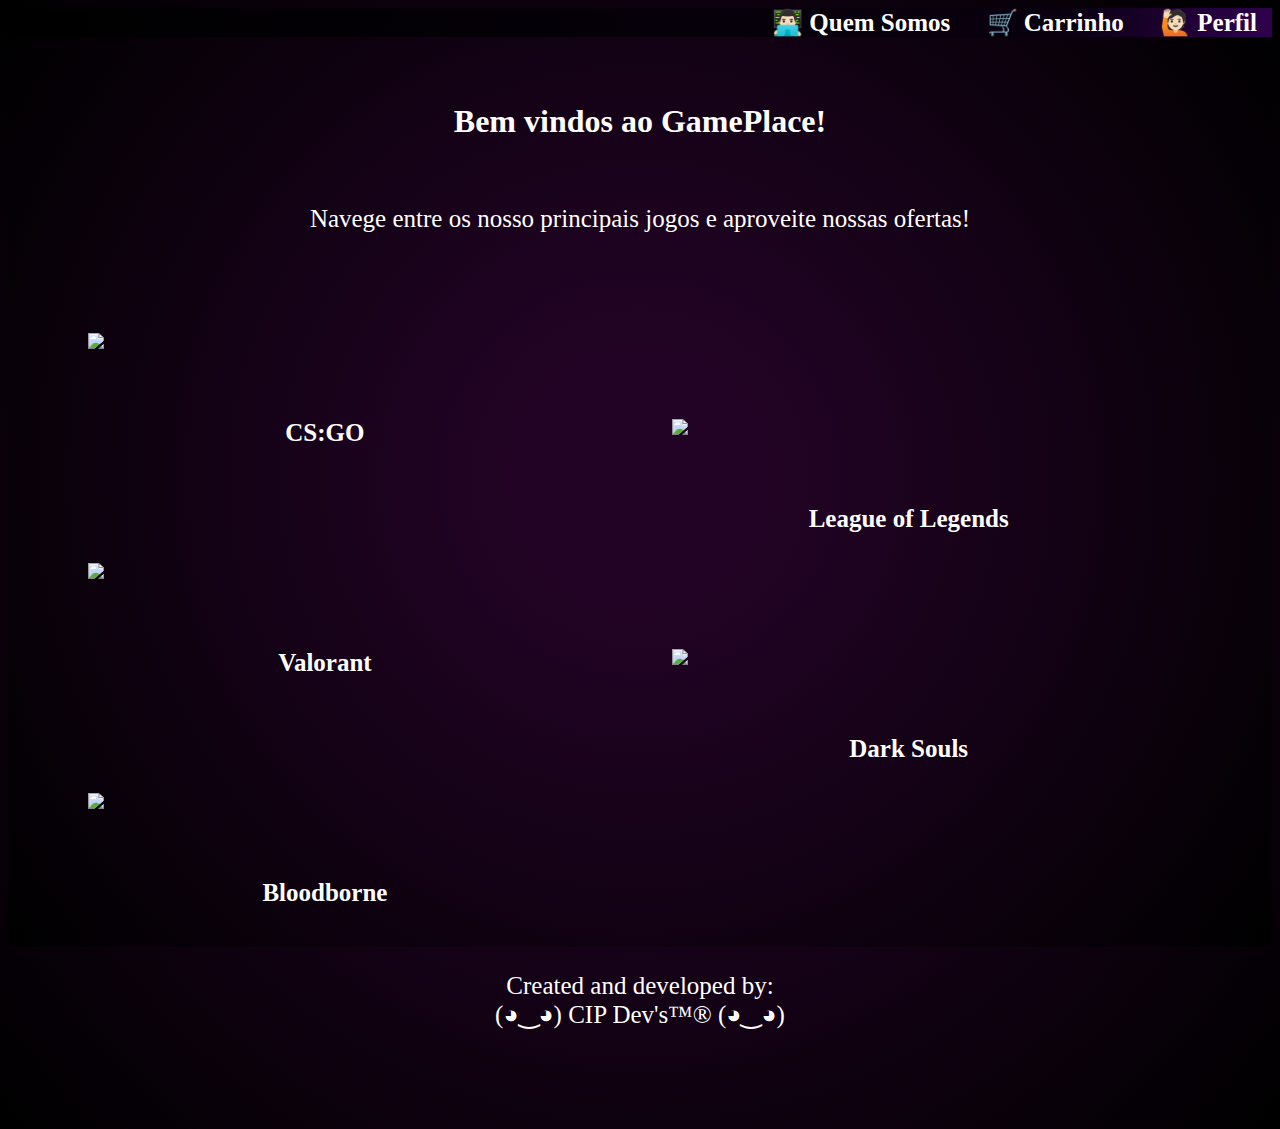
==== Arquivos/index.html @ 7bce7d75 "Arquivos" ====
<!DOCTYPE html>
<html lang="en">
<head>
    <meta charset="UTF-8">
    <meta http-equiv="X-UA-Compatible" content="IE=edge">
    <meta name="viewport" content="width=device-width, initial-scale=1.0">
    <link rel="stylesheet" href="indexstyles.css">
    <link rel="shortcut icon" href="https://img.freepik.com/vetores-gratis/[base64].jpg" type="image/x-icon">
    <title>GameCenter</title>
</head>

<body>
    <main>

        <nav>         
    
            <div id="listagem-menu-sup">                
                <a href="paginaquemsomos.html">👨🏻‍💻 Quem Somos </a>
                 <a href="paginaquemsomos.html"> 🛒 Carrinho </a>
                 <a href="paginaperfil.html"> 🙋🏻 Perfil </a>  
            </div>       
               
        </nav>

    <head>
        <div class="cabecalho">
            <h1> Bem vindos ao GamePlace! </h1><br>
            <p> Navege entre os nosso principais jogos e aproveite nossas ofertas! </p>   
        </div>
    </head>
    
        
                   
        <div class="images-catalogo">  
                          
                 
            <img src="https://cdn.akamai.steamstatic.com/steam/apps/730/capsule_616x353.jpg?t=1683566799"><br>
            <div class="caption"> <a href="https://store.steampowered.com/app/730/CounterStrike_Global_Offensive/"> CS:GO</a></div>

            <img src="https://www.global-esports.news/wp-content/uploads/2021/12/League-of-Legends-Event-Pass.jpg"><br>
            <div class="caption"><a href="https://www.leagueoflegends.com/pt-br/"> League of Legends</a></div>

            <img src="https://a4.espncdn.com/combiner/i?img=%2Fphoto%2F2022%2F0105%2Fr958265_888x500_16%2D9.jpg"><br>
            <div class="caption"><a href="https://playvalorant.com/pt-br/"> Valorant </a></div> 

            <img src="https://cdn.cloudflare.steamstatic.com/steam/apps/374320/capsule_616x353.jpg?t=1682651227"><br>
            <div class="caption"><a href="https://store.steampowered.com/app/570940/DARK_SOULS_REMASTERED/"> Dark Souls </a></div> 
            
            <img src="https://s2.glbimg.com/OVbNe7BUSNWsx7p42vVxhRHPHEc=/1200x/smart/filters:cover():strip_icc()/i.s3.glbimg.com/v1/AUTH_08fbf48bc0524877943fe86e43087e7a/internal_photos/bs/2021/y/S/YyoX1XT4G1bcOCy3XTAw/2015-03-27-bloodborne.png"><br>
            <div class="caption"><a href="https://www.playstation.com/pt-br/games/bloodborne/"> Bloodborne </a></div> 

                               
        </div>     
    </main>  

    <footer>
        <p> Created and developed by: <br> (◕‿◕) CIP Dev's™® (◕‿◕) </p>
    </footer>
    
</body>
</html>
---- Arquivos/indexstyles.css ----
body, main{
    background: rgb(49,7,80);
    background: radial-gradient(circle, rgba(49,7,80,1) 0%, rgba(34,3,37,1) 0%, rgba(34,3,37,1) 17%, rgba(0,0,0,1) 100%);
    
}
.main, h1{
    text-align: center;
    color: white;
    padding-top: 45px;
}

.main, p{
    padding-bottom: 75px;
}

nav {
    text-align: right;
    background: rgb(29,0,50);
    background: linear-gradient(275deg, rgba(29,0,50,1) 0%, rgba(47,0,78,1) 0%, rgba(9,0,15,1) 17%, rgba(0,0,0,1) 100%);
}

.listagem-menu-sup, a{
    
    font-size: 25px;
    padding: 15px;
    color: white;
    text-decoration: none;
    font-weight: bold;    
}

.listagem-menu-sup, a:hover{
    color: blue;   
}



.images-catalogo{   
    display: grid;
    grid-template-columns: repeat(2, 1fr);
    grid-gap: 30px;
    text-align: center;
}

.images-catalogo, img{   
    width: 90%;
    height: auto;
    padding-left: 40px;
    padding-bottom: 40px;
}

.images-catalogo .caption{
    text-align: center;
}

.footer,
p {
    color: black;
    text-align: center;
    font-size: 25px;
    color: white;
    font-weight: lighter;
}
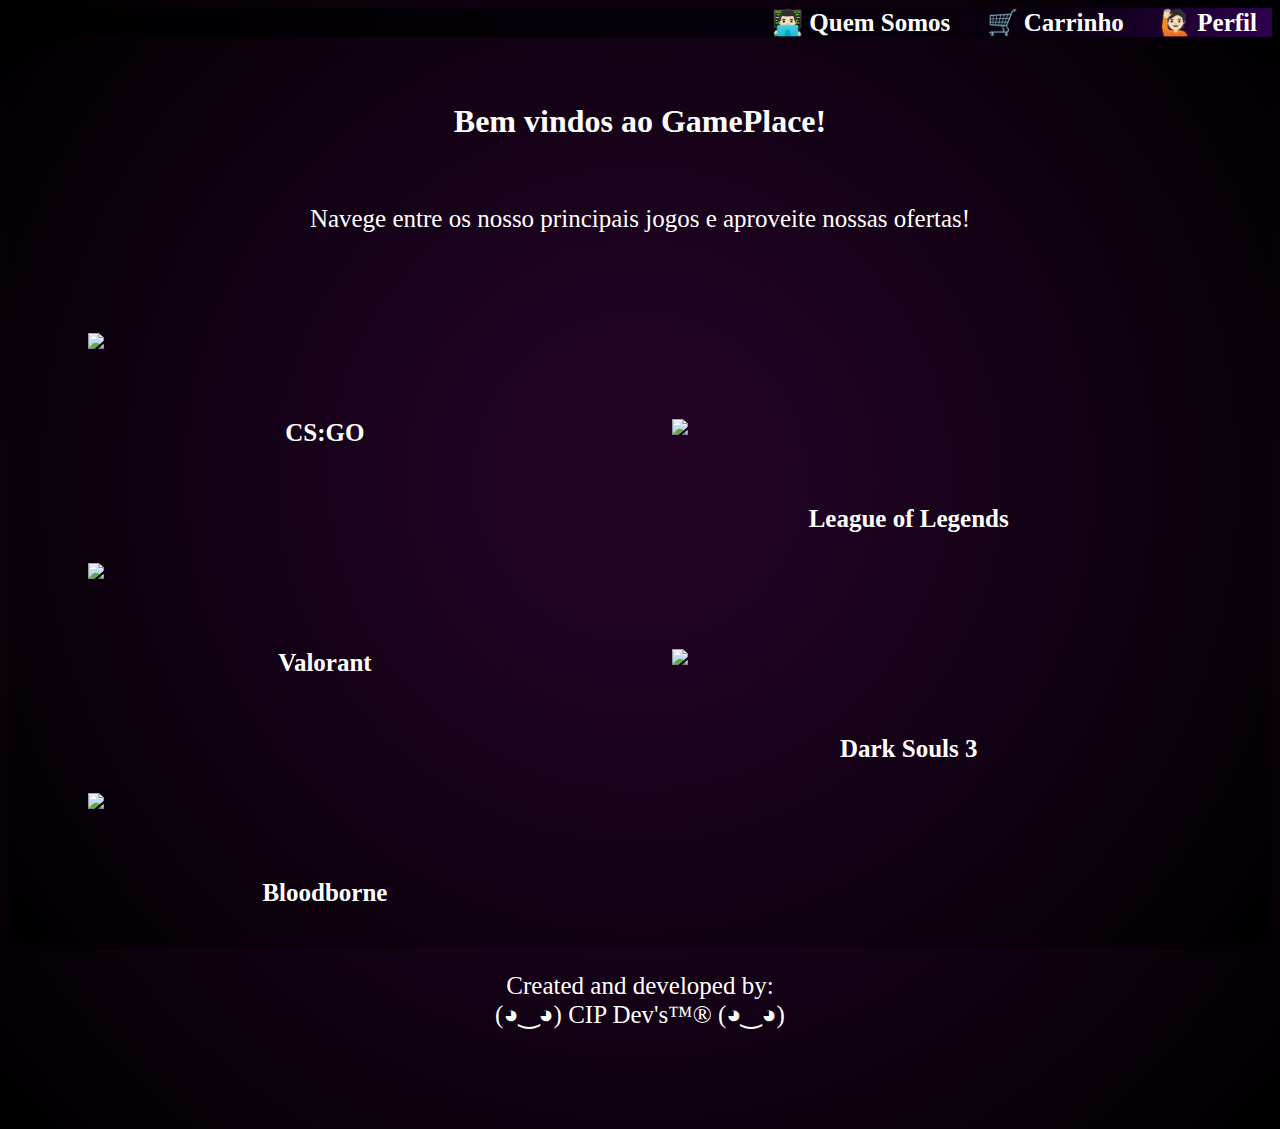
==== commit 9c497ea5: "adição de novas paginas" ====
--- a/Arquivos/index.html
+++ b/Arquivos/index.html
@@ -44,10 +44,10 @@
             <div class="caption"><a href="https://playvalorant.com/pt-br/"> Valorant </a></div> 
 
             <img src="https://cdn.cloudflare.steamstatic.com/steam/apps/374320/capsule_616x353.jpg?t=1682651227"><br>
-            <div class="caption"><a href="https://store.steampowered.com/app/570940/DARK_SOULS_REMASTERED/"> Dark Souls </a></div> 
+            <div class="caption"><a href="paginads3.html"> Dark Souls 3</a></div> 
             
             <img src="https://s2.glbimg.com/OVbNe7BUSNWsx7p42vVxhRHPHEc=/1200x/smart/filters:cover():strip_icc()/i.s3.glbimg.com/v1/AUTH_08fbf48bc0524877943fe86e43087e7a/internal_photos/bs/2021/y/S/YyoX1XT4G1bcOCy3XTAw/2015-03-27-bloodborne.png"><br>
-            <div class="caption"><a href="https://www.playstation.com/pt-br/games/bloodborne/"> Bloodborne </a></div> 
+            <div class="caption"><a href="paginaborne.html"> Bloodborne </a></div> 
 
                                
         </div>     
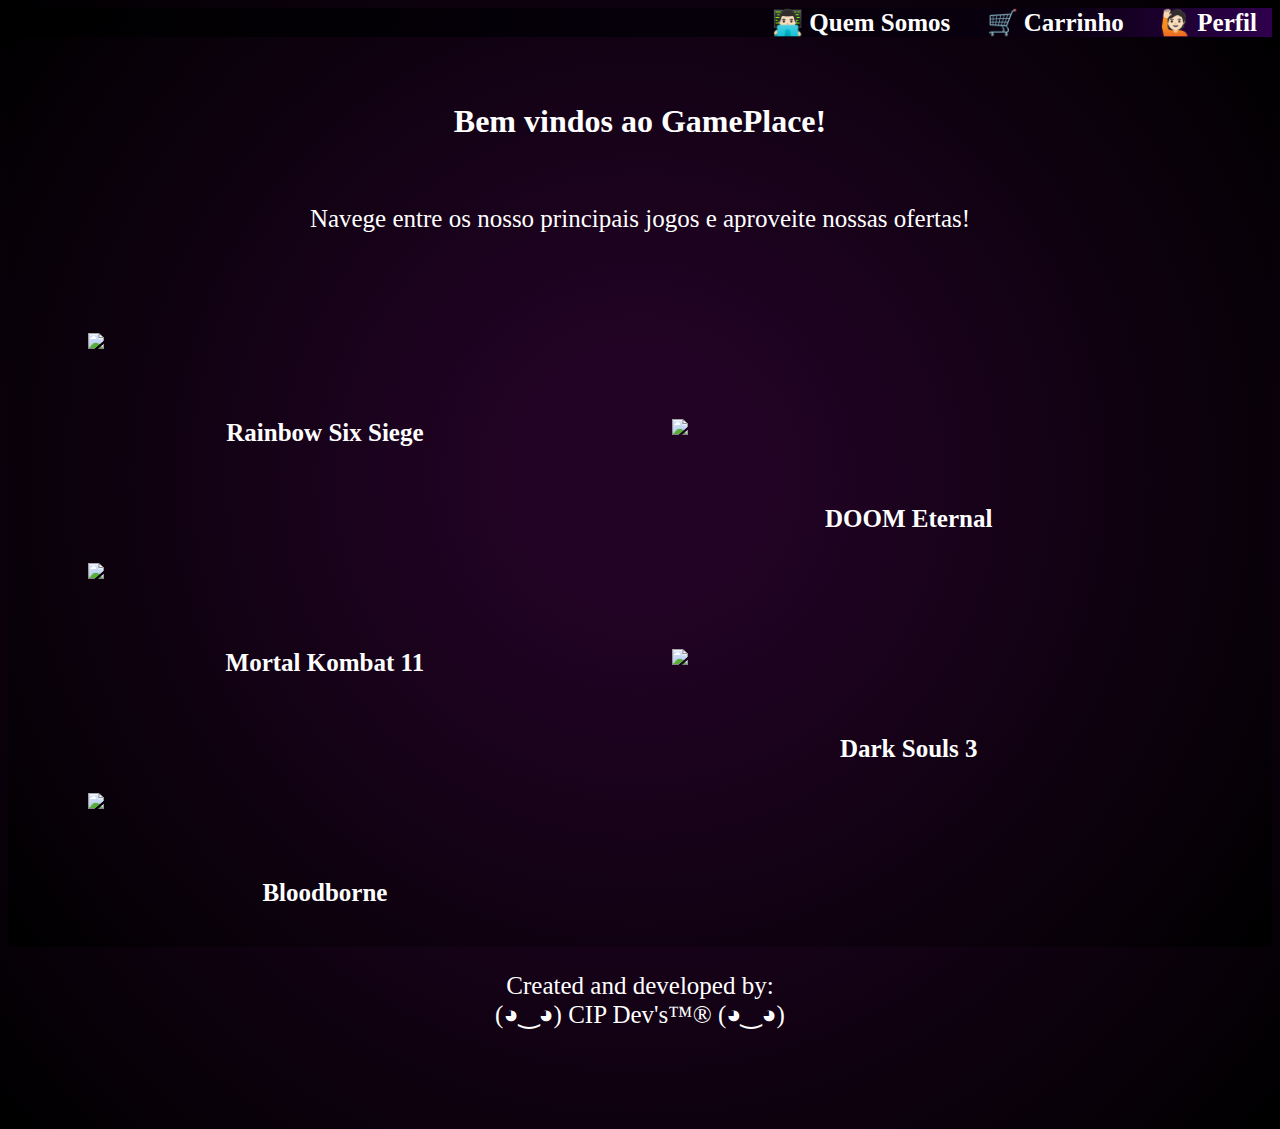
==== commit c7facaf7: "Alterações e criações de novas paginas" ====
--- a/Arquivos/index.html
+++ b/Arquivos/index.html
@@ -34,14 +34,14 @@
         <div class="images-catalogo">  
                           
                  
-            <img src="https://cdn.akamai.steamstatic.com/steam/apps/730/capsule_616x353.jpg?t=1683566799"><br>
-            <div class="caption"> <a href="https://store.steampowered.com/app/730/CounterStrike_Global_Offensive/"> CS:GO</a></div>
+            <img src="https://gmedia.playstation.com/is/image/SIEPDC/rainbow-six-siege-operators-image-block-02-en-30jun21?$1600px$"><br>
+            <div class="caption"> <a href="paginar6.html"> Rainbow Six Siege</a></div>
 
-            <img src="https://www.global-esports.news/wp-content/uploads/2021/12/League-of-Legends-Event-Pass.jpg"><br>
-            <div class="caption"><a href="https://www.leagueoflegends.com/pt-br/"> League of Legends</a></div>
+            <img src="https://compass-ssl.xbox.com/assets/23/b6/23b6f32d-f359-43f3-a595-399cb019c603.jpg?n=DOOM-Eternal_GLP-Page-Hero-0_1083x609_02.jpg"><br>
+            <div class="caption"><a href="paginadoom.html"> DOOM Eternal</a></div>
 
-            <img src="https://a4.espncdn.com/combiner/i?img=%2Fphoto%2F2022%2F0105%2Fr958265_888x500_16%2D9.jpg"><br>
-            <div class="caption"><a href="https://playvalorant.com/pt-br/"> Valorant </a></div> 
+            <img src="https://assets.nuuvem.com/image/upload/v1/products/5c5093428810242173c0bb5c/sharing_images/is34qrnmjkanslibbwee.jpg"><br>
+            <div class="caption"><a href="paginamk11.html"> Mortal Kombat 11 </a></div> 
 
             <img src="https://cdn.cloudflare.steamstatic.com/steam/apps/374320/capsule_616x353.jpg?t=1682651227"><br>
             <div class="caption"><a href="paginads3.html"> Dark Souls 3</a></div> 
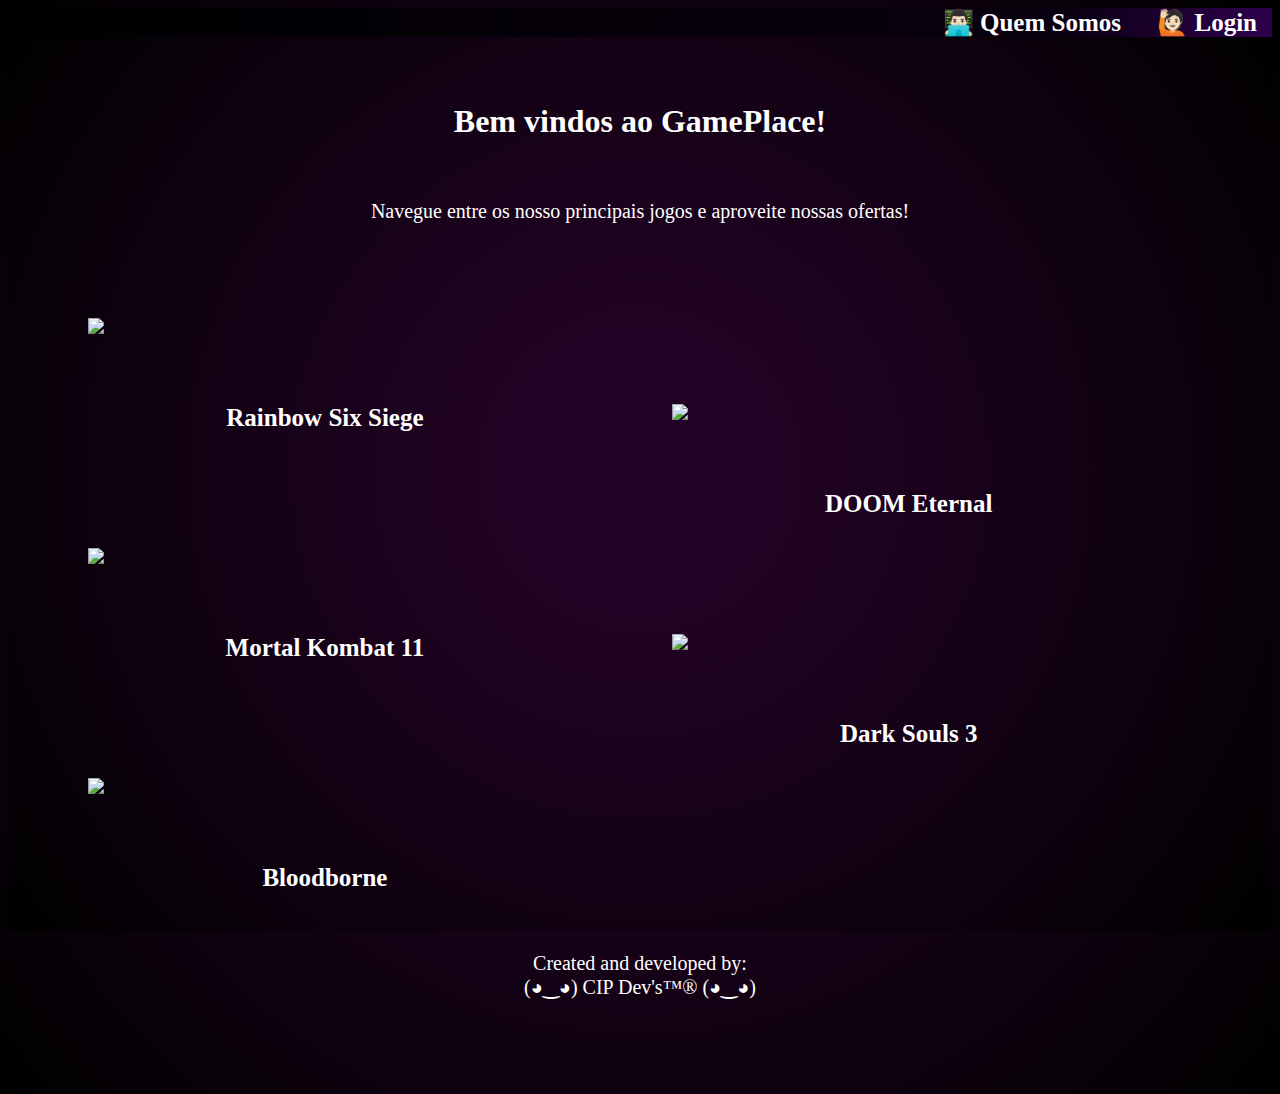
==== commit dd69878d: "FInal CSS" ====
--- a/Arquivos/index.html
+++ b/Arquivos/index.html
@@ -16,8 +16,8 @@
     
             <div id="listagem-menu-sup">                
                 <a href="paginaquemsomos.html">👨🏻‍💻 Quem Somos </a>
-                 <a href="paginaquemsomos.html"> 🛒 Carrinho </a>
-                 <a href="paginaperfil.html"> 🙋🏻 Perfil </a>  
+                 
+                 <a href="paginaperfil.html"> 🙋🏻 Login </a>  
             </div>       
                
         </nav>
@@ -25,7 +25,7 @@
     <head>
         <div class="cabecalho">
             <h1> Bem vindos ao GamePlace! </h1><br>
-            <p> Navege entre os nosso principais jogos e aproveite nossas ofertas! </p>   
+            <p> Navegue entre os nosso principais jogos e aproveite nossas ofertas! </p>   
         </div>
     </head>
     
--- a/Arquivos/indexstyles.css
+++ b/Arquivos/indexstyles.css
@@ -12,6 +12,9 @@
 
 .main, p{
     padding-bottom: 75px;
+    color: white;
+    text-align: center;
+    font-size: 20px;
 }
 
 nav {
@@ -53,11 +56,9 @@
     text-align: center;
 }
 
-.footer,
-p {
-    color: black;
+.footer {
     text-align: center;
     font-size: 25px;
-    color: white;
+    color: purple;
     font-weight: lighter;
 }
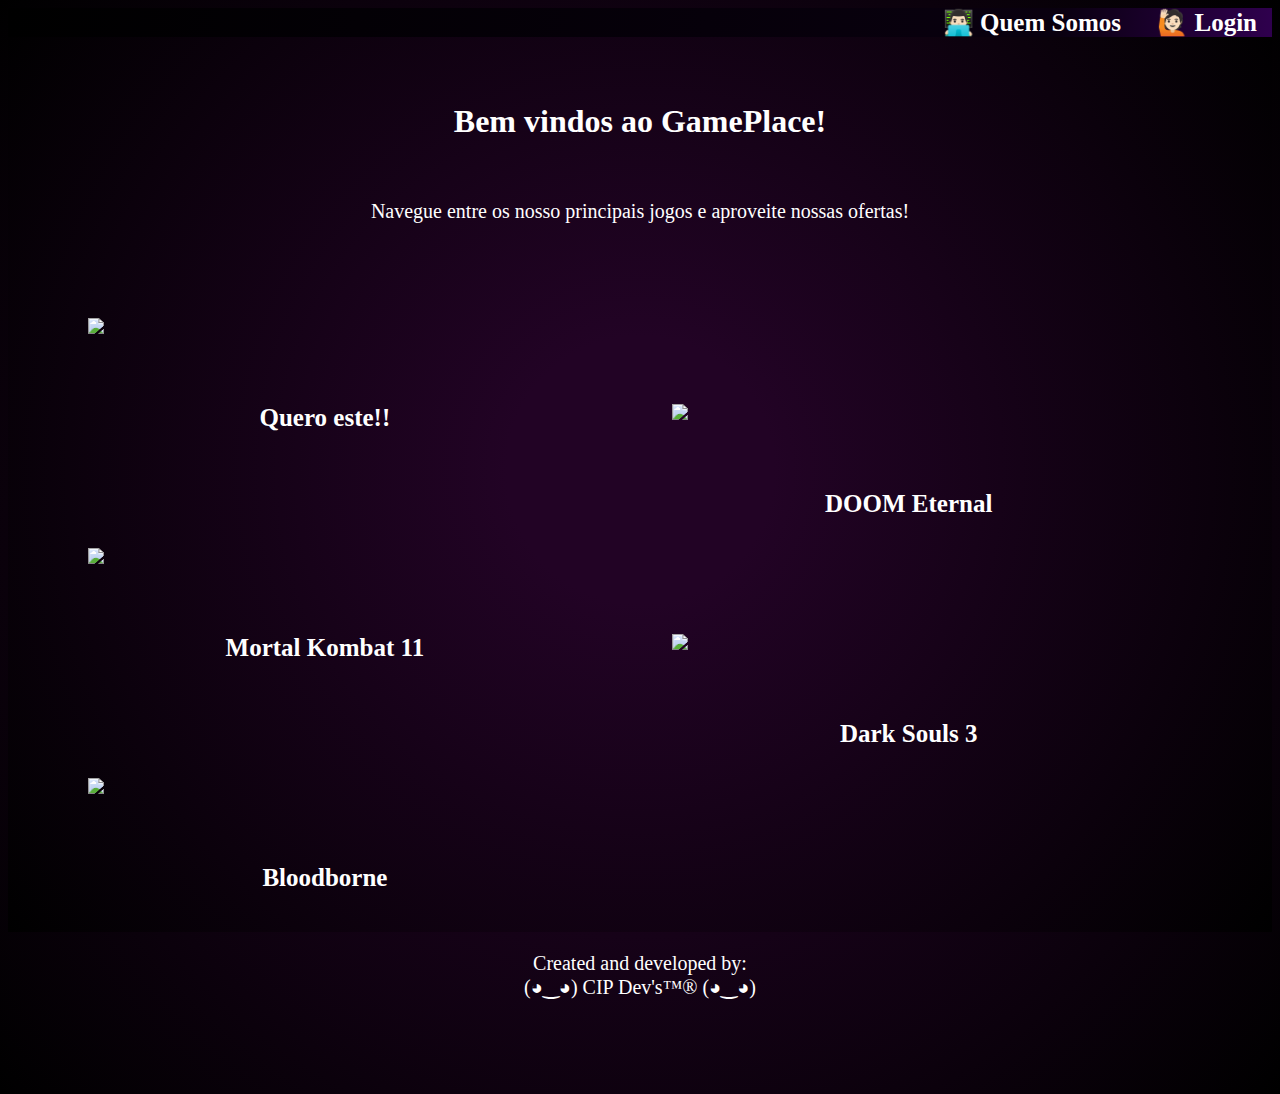
==== commit b110cd88: "Update index.html" ====
--- a/Arquivos/index.html
+++ b/Arquivos/index.html
@@ -35,7 +35,7 @@
                           
                  
             <img src="https://gmedia.playstation.com/is/image/SIEPDC/rainbow-six-siege-operators-image-block-02-en-30jun21?$1600px$"><br>
-            <div class="caption"> <a href="paginar6.html"> Rainbow Six Siege</a></div>
+            <div class="caption"> <a href="paginar6.html"> Quero este!!</a></div>
 
             <img src="https://compass-ssl.xbox.com/assets/23/b6/23b6f32d-f359-43f3-a595-399cb019c603.jpg?n=DOOM-Eternal_GLP-Page-Hero-0_1083x609_02.jpg"><br>
             <div class="caption"><a href="paginadoom.html"> DOOM Eternal</a></div>
--- a/Arquivos/indexstyles.css
+++ b/Arquivos/indexstyles.css
@@ -52,9 +52,10 @@
     padding-bottom: 40px;
 }
 
-.images-catalogo .caption{
+.images-catalogo.caption{
     text-align: center;
 }
+
 
 .footer {
     text-align: center;
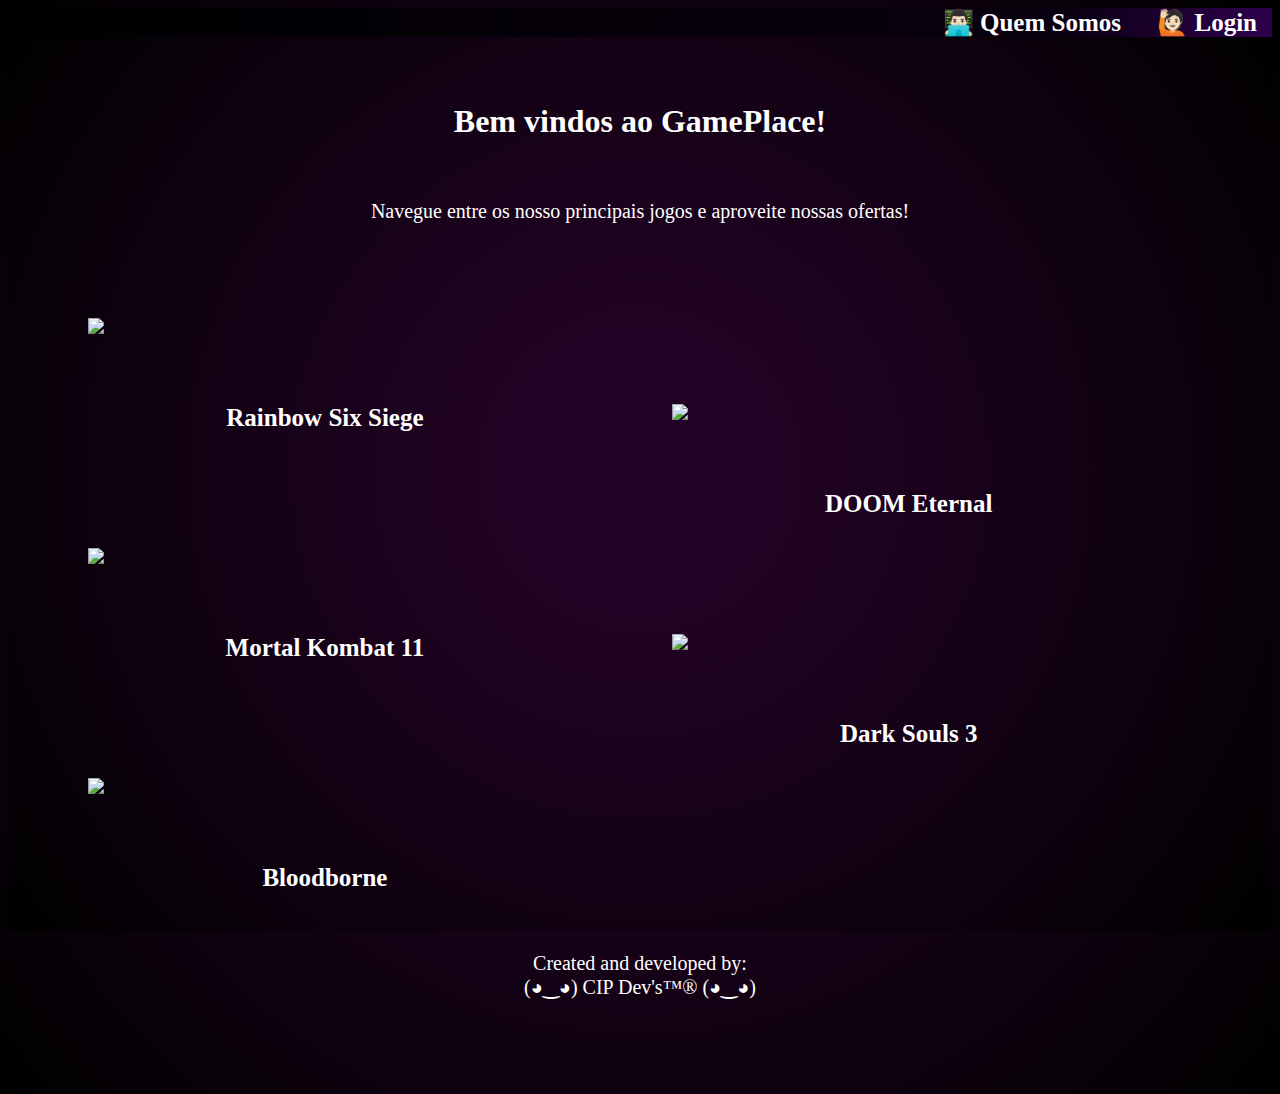
==== commit 5bd675c0: "Update index.html" ====
--- a/Arquivos/index.html
+++ b/Arquivos/index.html
@@ -35,7 +35,7 @@
                           
                  
             <img src="https://gmedia.playstation.com/is/image/SIEPDC/rainbow-six-siege-operators-image-block-02-en-30jun21?$1600px$"><br>
-            <div class="caption"> <a href="paginar6.html"> Quero este!!</a></div>
+            <div class="caption"> <a href="paginar6.html"> Rainbow Six Siege</a></div>
 
             <img src="https://compass-ssl.xbox.com/assets/23/b6/23b6f32d-f359-43f3-a595-399cb019c603.jpg?n=DOOM-Eternal_GLP-Page-Hero-0_1083x609_02.jpg"><br>
             <div class="caption"><a href="paginadoom.html"> DOOM Eternal</a></div>
